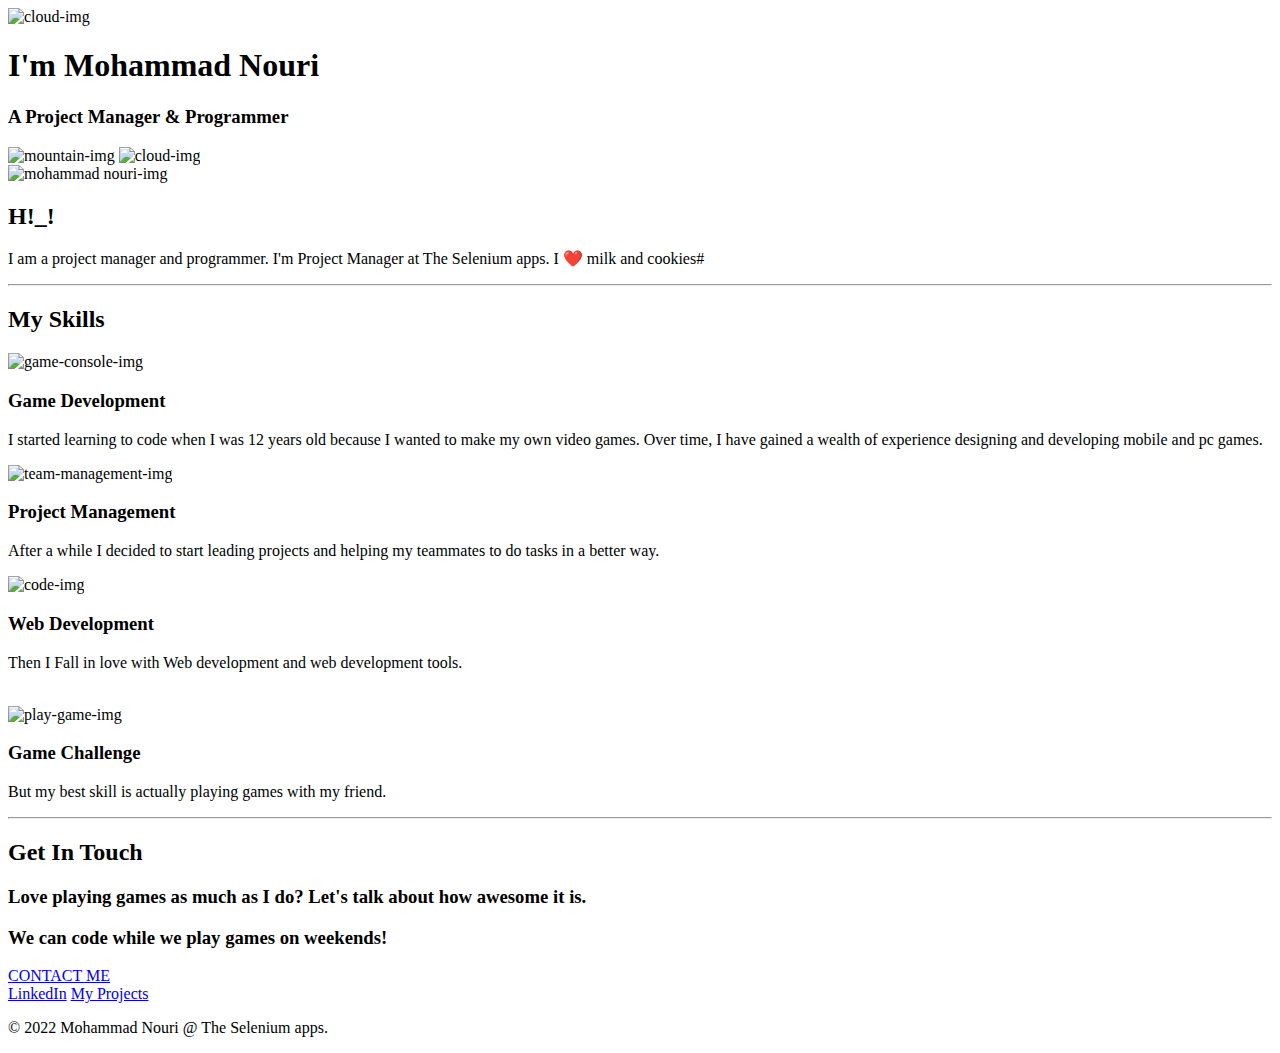
==== index.html @ 56bedb78 "Update index.html" ====
<!DOCTYPE html>
<html lang="en">

<head>
    <meta charset="UTF-8">
    <meta http-equiv="X-UA-Compatible" content="IE=edge">
    <meta name="viewport" content="width=device-width, initial-scale=1.0">
    <title>M.Nouri</title>

    <link rel="stylesheet" href="css/styles.css">

    <link rel="icon" href="favicon.ico">

    <link rel="preconnect" href="https://fonts.googleapis.com">

    <link rel="preconnect" href="https://fonts.googleapis.com">
    <link rel="preconnect" href="https://fonts.gstatic.com" crossorigin>
    <link
        href="https://fonts.googleapis.com/css2?family=Merriweather+Sans&family=Montserrat+Alternates&family=Sacramento&display=swap"
        rel="stylesheet">

</head>

<body>

    <div class="top-container">

        <img class="top-cloud" src="images/cloud.png" alt="cloud-img">


        <h1>I'm Mohammad Nouri</h1>

        <h3>A <span>Project Manager</span> & <span>Programmer</span></h3>

        <img class="mountain" src="images/mountain.png" alt="mountain-img">

        <img class="down-cloud" src="images/cloud.png" alt="cloud-img">

    </div>

    <!-- Middle -->

    <div class="middle-container">

        <div class="profile">

            <img class="profile-img" src="images/mohammad.png" alt="mohammad nouri-img">

            <h2>H!_!</h2>

            <p class="intro">I am a project manager and programmer. I'm Project Manager at The Selenium apps. I ❤️
                milk and
                cookies#</p>
        </div>

        <hr>

        <div class="skills">

            <h2>My Skills</h2>

            <div class="skill-row">

                <img class="games-console-img" src="images/game-console.png" alt="game-console-img">

                <h3>Game Development</h3>
                <p class="games-console-description">I started learning to code when I was 12 years old because I wanted to make
                    my own video games. Over
                    time, I have gained a wealth of experience designing and developing mobile and pc games.
                </p>

            </div>


            <div class="skill-row">

                <img class="manage-img" src="images/team-management.png" alt="team-management-img">

                <h3>Project Management</h3>
                <p class="manage-description">After a while I decided to start leading projects and helping my teammates
                    to do tasks in a better way.
                </p>

            </div>

            <div class="skill-row">

                <img class="code-img" src="images/code.gif" alt="code-img">

                <h3>Web Development</h3>
                <p class="code-description">Then I Fall in love with Web development and web development tools.
                </p>

            </div>
            
            <br>

            <div class="skill-row">

                <img class="play-game-img" src="images/play-game.png" alt="play-game-img">

                <h3>Game Challenge</h3>
                <p class="play-game-description">But my best skill is actually playing games with my friend.
                </p>

            </div>
        </div>

        <hr>

        <div class="contact-me">

            <h2>Get In Touch</h2>

            <h3>Love playing games as much as I do? Let's talk about how awesome it is.</h3>

            <h3 class="contact-message"> We can code while we play games on weekends!</h3>

            <a class="btn" href="mailto:m.nouri.work@gmail.com">CONTACT ME</a>

        </div>

    </div>

    <div class="bottom-container">

        <a class="footer-link" href="https://www.linkedin.com/in/mohammad-nouri-work/">LinkedIn</a>
        <a class="footer-link" href="https://globalgamejam.org/users/ev2rev">My Projects</a>
        <p class="copyright">© 2022 Mohammad Nouri @ The Selenium apps.</p>

    </div>

</body>

</html>
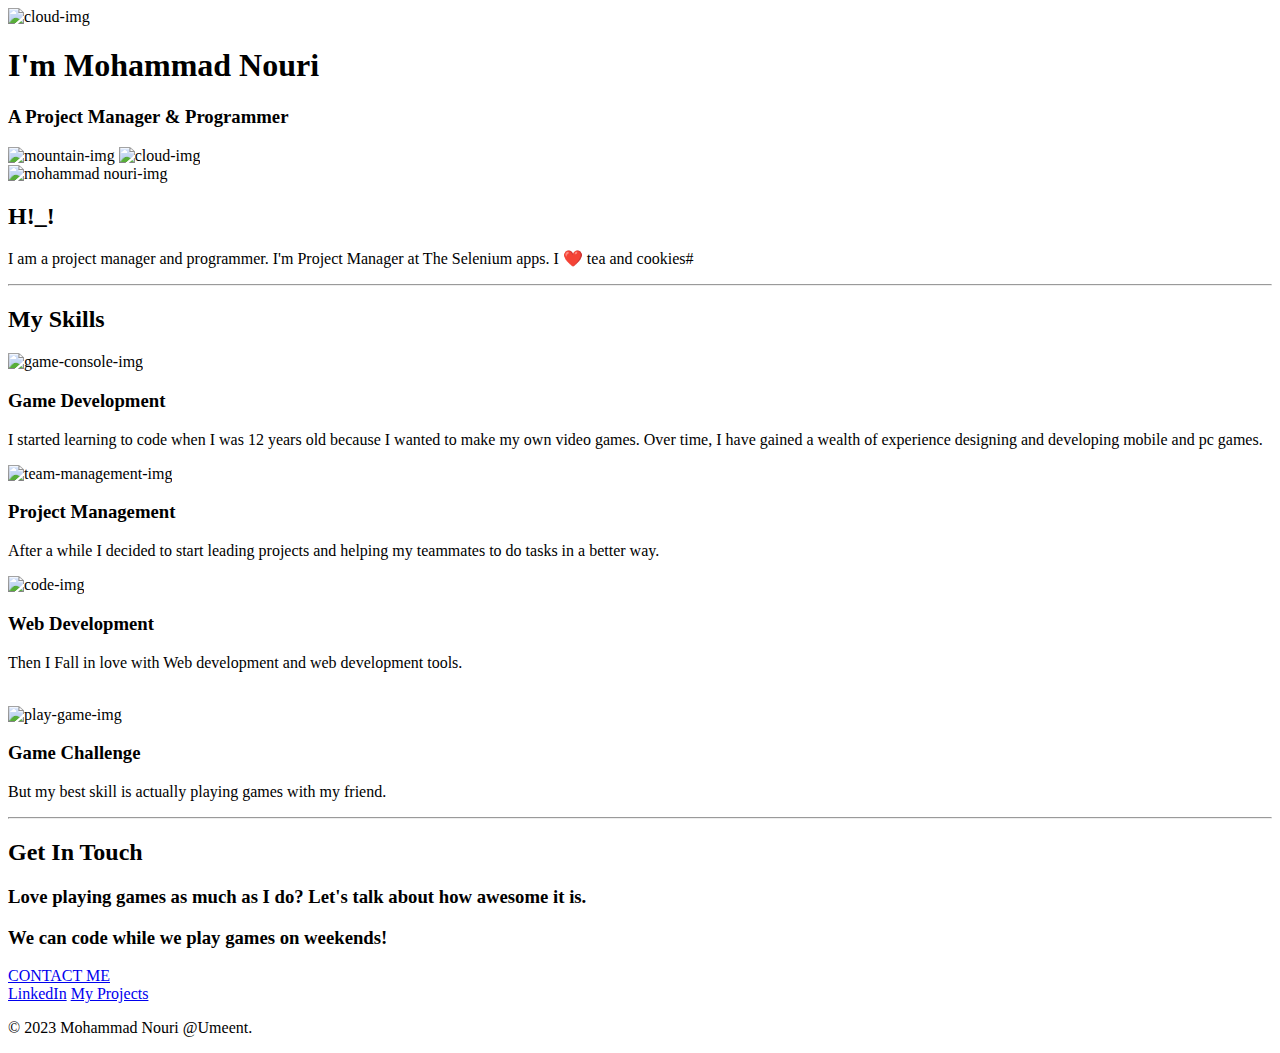
==== commit 918c18b1: "Fix Footer" ====
--- a/index.html
+++ b/index.html
@@ -49,7 +49,7 @@
             <h2>H!_!</h2>
 
             <p class="intro">I am a project manager and programmer. I'm Project Manager at The Selenium apps. I ❤️
-                milk and
+                tea and
                 cookies#</p>
         </div>
 
@@ -126,7 +126,7 @@
 
         <a class="footer-link" href="https://www.linkedin.com/in/mohammad-nouri-work/">LinkedIn</a>
         <a class="footer-link" href="https://globalgamejam.org/users/ev2rev">My Projects</a>
-        <p class="copyright">© 2022 Mohammad Nouri @ The Selenium apps.</p>
+        <p class="copyright">© 2023 Mohammad Nouri @Umeent.</p>
 
     </div>
 
